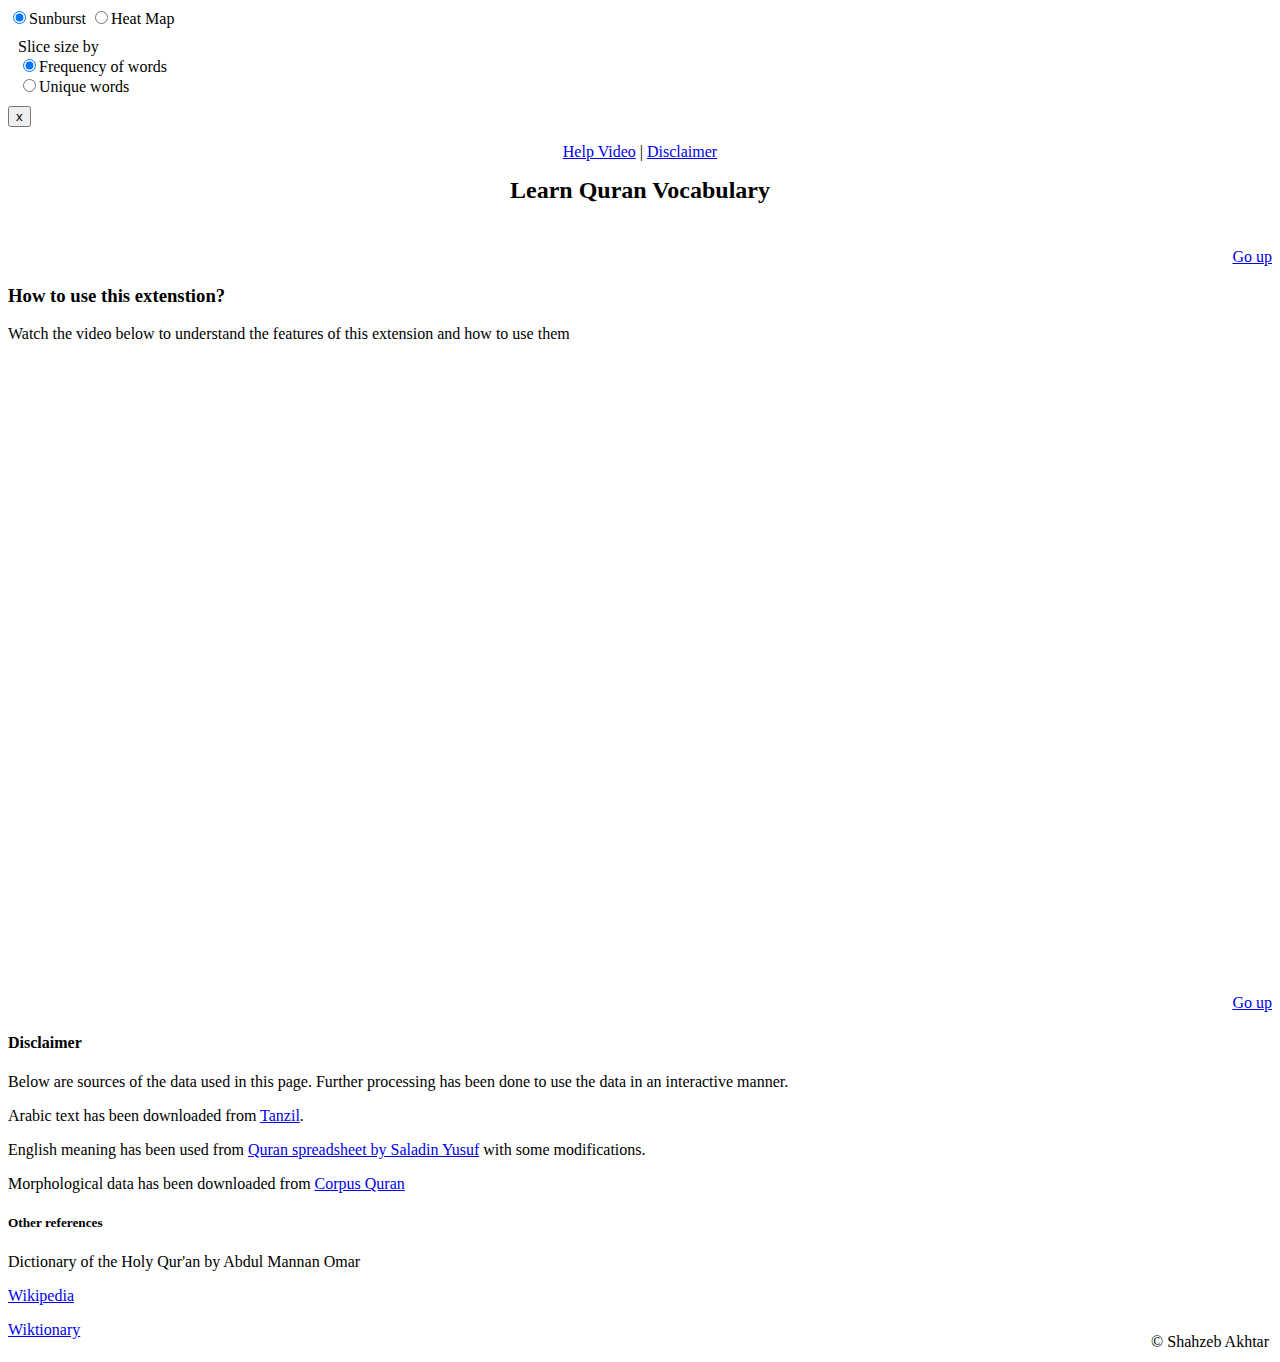
==== index.html @ d27b7bc4 "Update index.html" ====
<html>
	<head>
		<title>Quran Vocabulary</title>
		<link rel="stylesheet" type="text/css" href="css/main.css" />
		<meta charset="UTF-8">
	</head>
	<body>
		<div id="tooltip"></div>
		<div id="more_options">
			<div>
				<input type="radio" name="root_viz_type" id="root_sunburst" checked />Sunburst
				<input type="radio" name="root_viz_type" id="root_heat"/>Heat Map
			</div>
			<div id="sunburst_options" style="padding:10px;">
				<span>Slice size by</span>
				<br>
				<input type="radio" name="slice_size" id="slice_size_frequency" checked />Frequency of words
				<br>
				<input type="radio" name="slice_size" id="slice_size_unique"/>Unique words
			</div>
		</div>
		<div id="ayahs_div">
			<div>
				<button id="close_ayah_button">x</button>
			</div>
			<div id="ayahs_inner_div" style="overflow:auto; padding-left:10px; padding-right:10px;"></div>
		</div>
		<div class="big_box_div">
			<div align="center" id="top_div">
				<div id="page_top"></div>
				<p class="in_page_link"><a href="#help_video_div">Help Video</a><span> | </span><a href="#disclaimer_div">Disclaimer</a></p>
				<h2 align="center" style="margin-bottom:2px; margin-top:10px">Learn Quran Vocabulary</h2>
			</div>
			<table>
				<tbody>		
					<tr>
						<td valign="top">
							<div id="details_div" style="width:500px;">
								<!--div>
									<p id="user_help_text" class="help_text"></p>
								</div-->
								<div id="more_details">
								</div>
							</div>
						</td>
						<td valign="top">
							<div id="ayahs_and_visual"  style="width:1000px; max-height:600px; overflow-y:auto; padding:10px;">
							</div>
						</td>
					</tr>
				</tbody>
			</table>
		</div>
		<div class="big_box_div" id="help_video_div">
			<p style="text-align:right;"><a href="#page_top">Go up</a></p>
			<h3>How to use this extenstion?</h3>
			<p>Watch the video below to understand the features of this extension and how to use them</p>
			<iframe width="100%" height="70%" src="https://www.youtube.com/embed/5mgzwQ0c8dc" frameborder="0" allow="accelerometer; autoplay; encrypted-media; gyroscope; picture-in-picture" allowfullscreen></iframe>
		</div>
		<div class="big_box_div">
			<div id="disclaimer_div">
				<p style="text-align:right;"><a href="#page_top">Go up</a></p>
				<h4>Disclaimer</h4>
				<p>Below are sources of the data used in this page. Further processing has been done to use the data in an interactive manner.</p>
				<p class="data_source">Arabic text has been downloaded from <a target="_blank" rel="noopener noreferrer" href="http://tanzil.net/docs/download">Tanzil</a>.</p>
				<p class="data_source">English meaning has been used from <a target="_blank" rel="noopener noreferrer" href="https://archive.org/details/QURANSPREADSHEETWithAudio">Quran spreadsheet by Saladin Yusuf</a> with some modifications.</p>
				<p class="data_source">Morphological data has been downloaded from <a target="_blank" rel="noopener noreferrer" href="http://corpus.quran.com/download/">Corpus Quran</a></p>
				<h5>Other references</h5>
				<p class="data_source">Dictionary of the Holy Qur'an by Abdul Mannan Omar</p>
				<p class="data_source"><a target="_blank" rel="noopener noreferrer" href="https://en.wikipedia.org/wiki/Arabic_grammar">Wikipedia</a></p>
				<p class="data_source"><a target="_blank" rel="noopener noreferrer" href="https://en.wiktionary.org/wiki/Category:Arabic_roots">Wiktionary</a></p>
			</div>
		</div>
		<div id="footer" style="margin-top:-25px;">
			<table width="100%">
				<tbody>
					<tr>
						<td width="50%" style="text-align:left;"></td>
						<td width="50%" style="text-align:right;"><p>&copy; Shahzeb Akhtar<p></td>
					</tr>
				</tbody>
			</table>
		</div>
		<script src="data/wordparts.js"></script>
		<script src="data/words.js"></script>
		<script src="data/pauseMarks.js"></script>
		<script src="data/surahInfo.js"></script>
		<script src="https://d3js.org/d3.v4.min.js"></script>
		<script src="js/quran-vocab.js"></script>
		<script src="data/rootMeaning.js"></script>
		<script src="data/noRootMeaning.js"></script>
	</body>
</html>
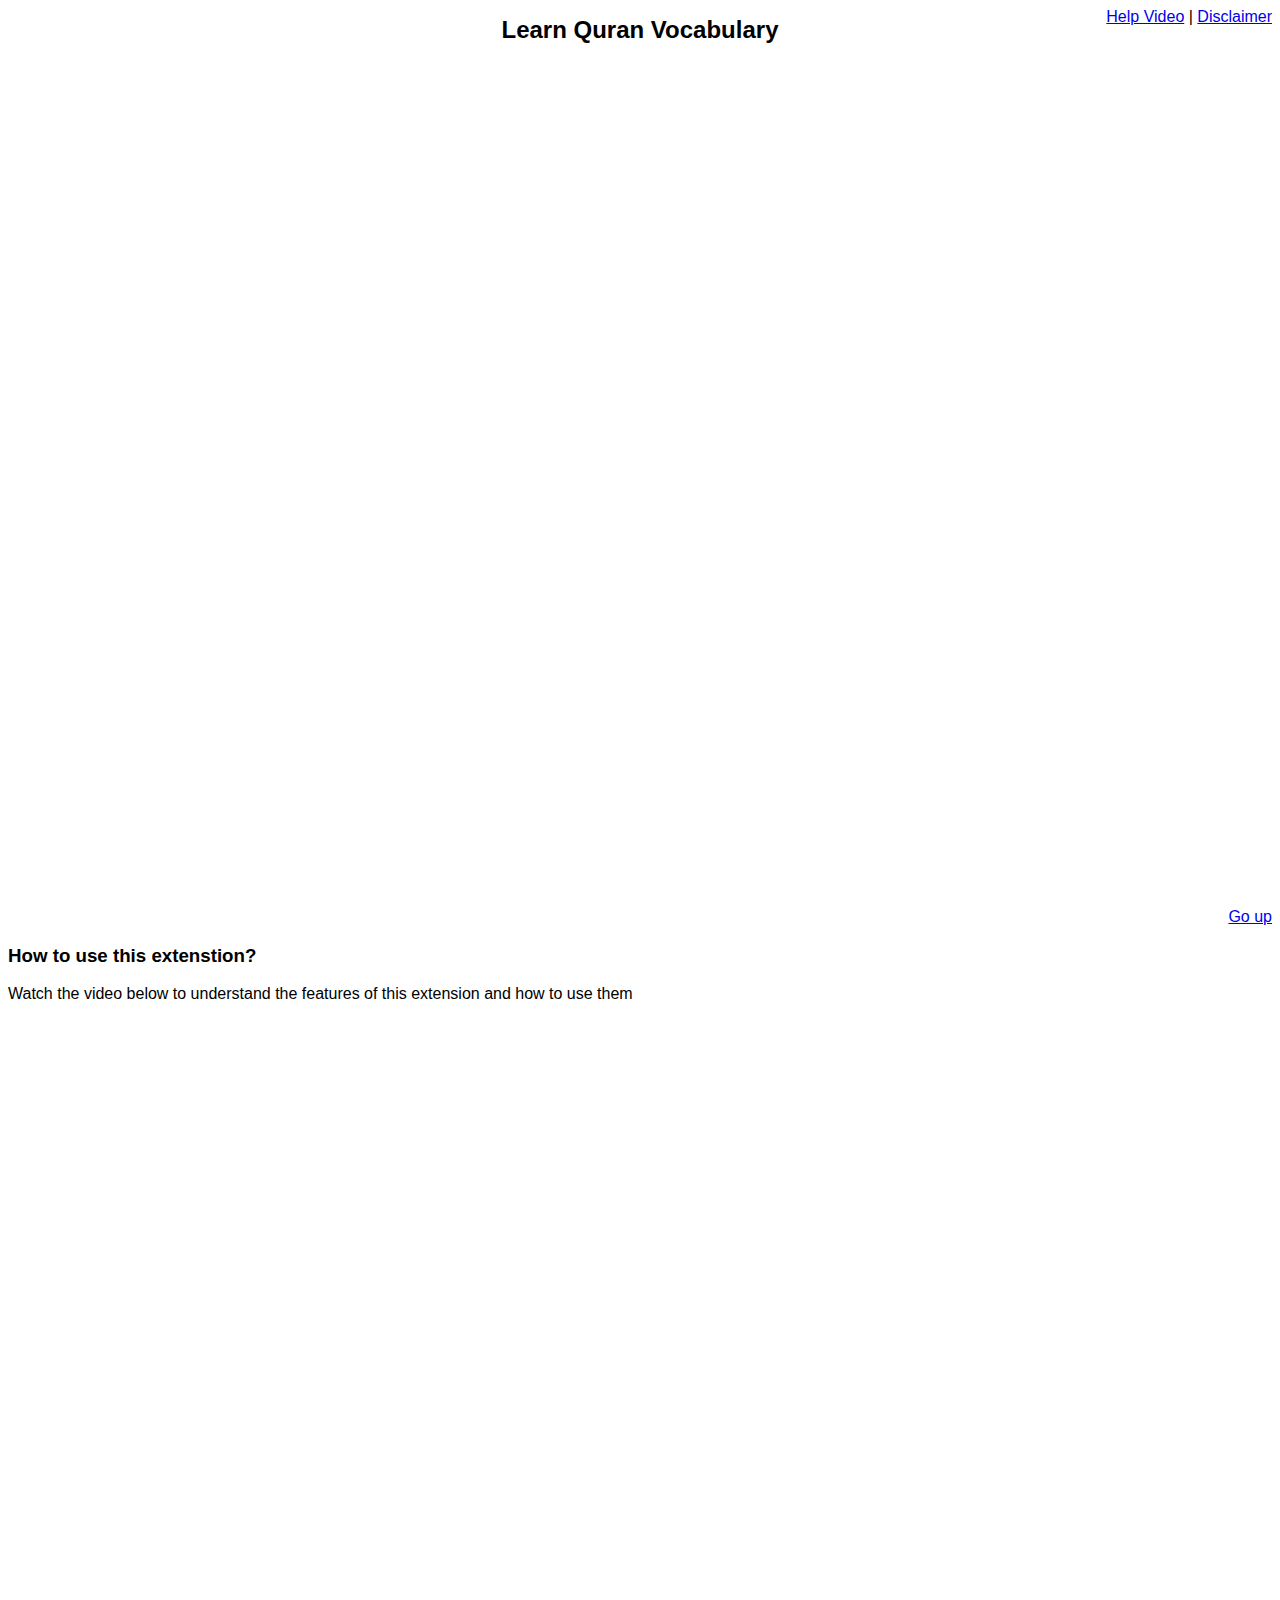
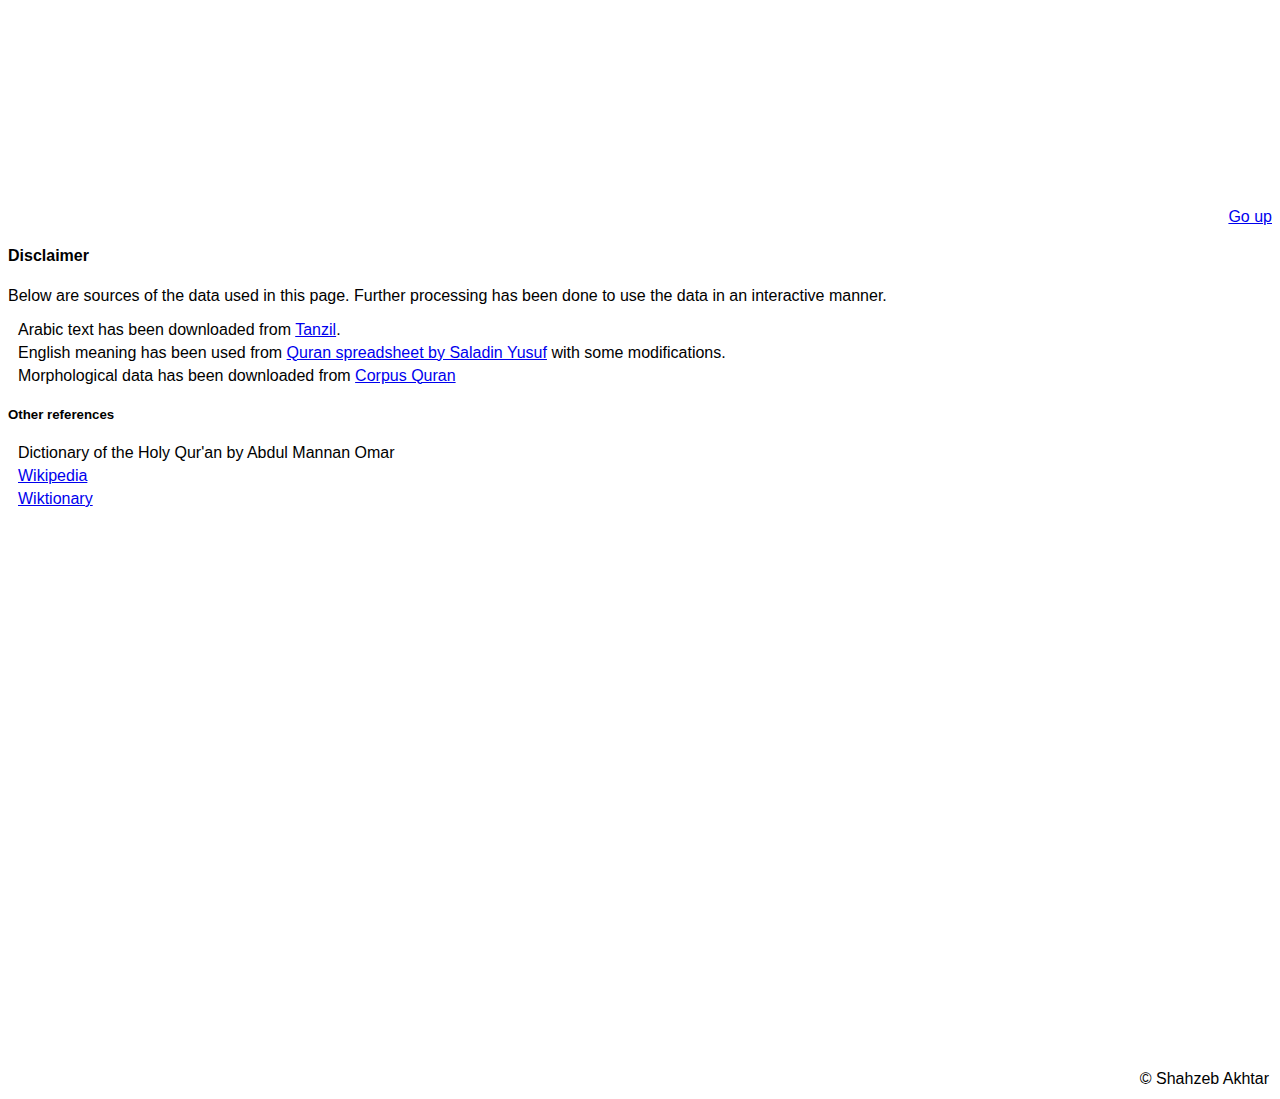
==== commit dfb78d67: "Update index.html" ====
--- a/index.html
+++ b/index.html
@@ -81,12 +81,12 @@
 				</tbody>
 			</table>
 		</div>
-		<script src="data/wordparts.js"></script>
+		<script src="data/wordParts.js"></script>
 		<script src="data/words.js"></script>
 		<script src="data/pauseMarks.js"></script>
 		<script src="data/surahInfo.js"></script>
 		<script src="https://d3js.org/d3.v4.min.js"></script>
-		<script src="js/quran-vocab.js"></script>
+		<script src="js/quran_vocab.js"></script>
 		<script src="data/rootMeaning.js"></script>
 		<script src="data/noRootMeaning.js"></script>
 	</body>
--- a/css/main.css
+++ b/css/main.css
@@ -0,0 +1,85 @@
+body{
+	font-family:"Helvetica";
+}
+
+#tooltip{
+	position:absolute;
+	top:-1000px;
+	left:-1000px;
+	background:#f2f2f2;
+	z-index:+3;
+	padding:5px;
+	border-radius:10px;
+	max-width:300px;				
+}
+#more_options{
+	position:absolute;
+	top:-1000px;
+	left:-1000px;
+	background:#f2f2f2;
+	z-index:+3;
+	padding:5px;
+	border-radius:10px;
+	width:200px;
+}
+#ayahs_div{
+	position:absolute;
+	top:-10000px;
+	left:-10000px;
+	background:white;
+	z-index:+2;
+	border-radius:5px;			
+}
+
+.word_part_header{
+	background-color: black;
+	color: white;
+	text-align:center;
+	font-size:13px;
+	font-family:Helvetica;
+}
+
+.help_text{
+	color: red;
+	font-size:13px;
+	font-family:Helvetica;
+	text-align: justify;
+}
+
+.word_part_td{
+	vertical-align:middle;
+	height:90px;
+}
+
+.in_page_link{
+	text-align:right;
+	margin-top:2px;
+	margin-bottom:-20px;
+}
+
+.data_source{
+	padding-left:10px;
+	margin-top:5px;
+	margin-bottom:5px;
+}
+.big_box_div{
+	width:100%;
+	height:100%
+}
+.main-arc {
+	stroke: #fff;
+	stroke-width: 0.5px;
+}
+
+.hidden-arc {
+	fill: none;
+}
+
+.noselect {
+  -webkit-touch-callout: none; /* iOS Safari */
+	-webkit-user-select: none; /* Safari */
+	 -khtml-user-select: none; /* Konqueror HTML */
+	   -moz-user-select: none; /* Firefox */
+		-ms-user-select: none; /* Internet Explorer/Edge */
+			user-select: none; /* Non-prefixed version, currently supported by Chrome and Opera */
+}
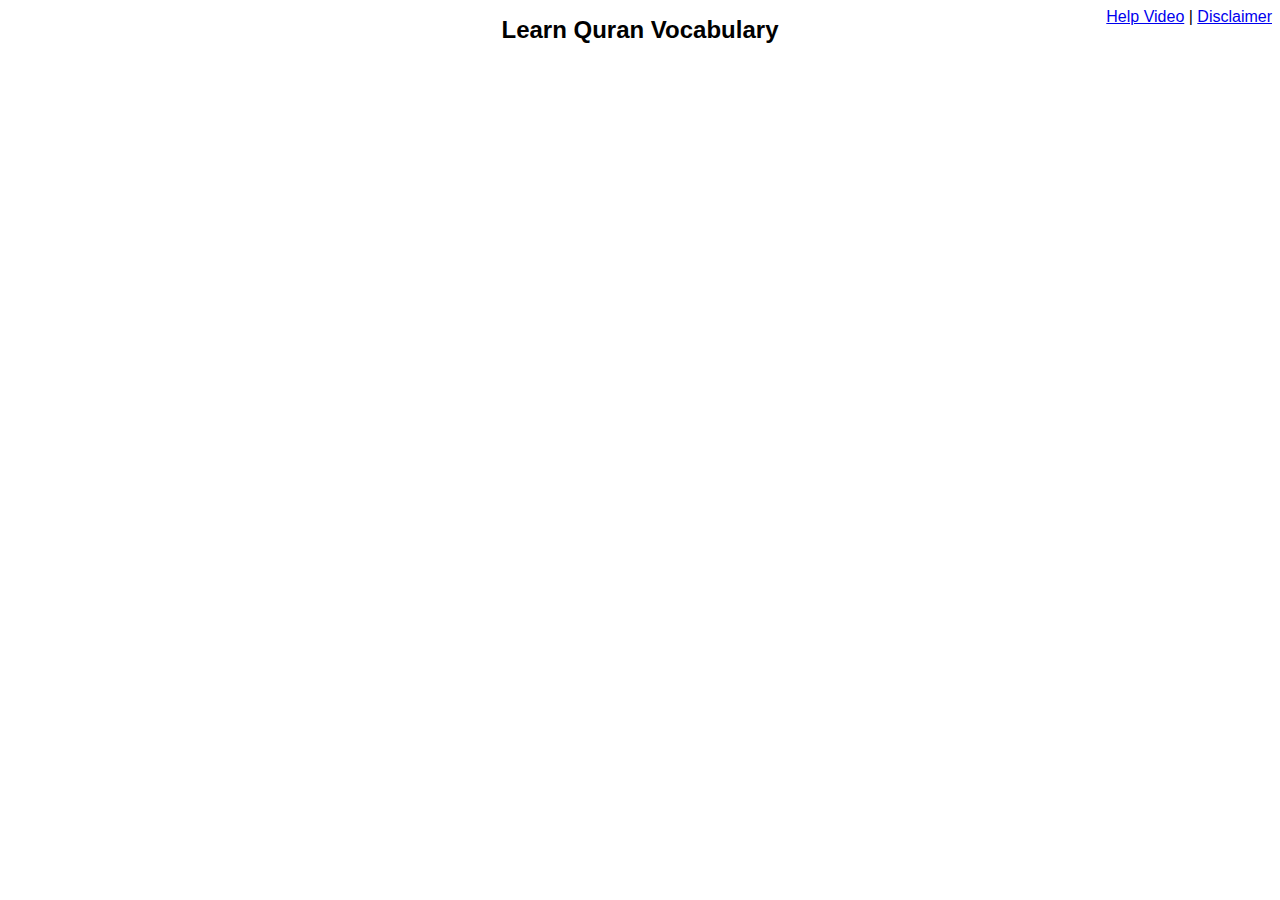
==== commit 4f4a1d52: "Update index.html" ====
--- a/index.html
+++ b/index.html
@@ -2,6 +2,7 @@
 	<head>
 		<title>Quran Vocabulary</title>
 		<link rel="stylesheet" type="text/css" href="css/main.css" />
+		<link rel="shortcut icon" href="favicon.ico" />
 		<meta charset="UTF-8">
 	</head>
 	<body>
@@ -25,10 +26,10 @@
 			</div>
 			<div id="ayahs_inner_div" style="overflow:auto; padding-left:10px; padding-right:10px;"></div>
 		</div>
-		<div class="big_box_div">
+		<div class="big_box_div" id="main_div">
 			<div align="center" id="top_div">
 				<div id="page_top"></div>
-				<p class="in_page_link"><a href="#help_video_div">Help Video</a><span> | </span><a href="#disclaimer_div">Disclaimer</a></p>
+				<p class="in_page_link"><a href="#" onclick="showHelp(); return false;">Help Video</a><span> | </span><a href="#" onclick="showDisclaimer(); return false;">Disclaimer</a></p>
 				<h2 align="center" style="margin-bottom:2px; margin-top:10px">Learn Quran Vocabulary</h2>
 			</div>
 			<table>
@@ -51,15 +52,15 @@
 				</tbody>
 			</table>
 		</div>
-		<div class="big_box_div" id="help_video_div">
-			<p style="text-align:right;"><a href="#page_top">Go up</a></p>
+		<div class="big_box_div" id="help_div" style="display:none;">
+			<p style="text-align:right;"><a href="#" onclick="showMain(); return false;">Back</a></p>
 			<h3>How to use this extenstion?</h3>
 			<p>Watch the video below to understand the features of this extension and how to use them</p>
 			<iframe width="100%" height="70%" src="https://www.youtube.com/embed/5mgzwQ0c8dc" frameborder="0" allow="accelerometer; autoplay; encrypted-media; gyroscope; picture-in-picture" allowfullscreen></iframe>
 		</div>
-		<div class="big_box_div">
-			<div id="disclaimer_div">
-				<p style="text-align:right;"><a href="#page_top">Go up</a></p>
+		<div class="big_box_div" id="disclaimer_and_footer_div" style="display:none;">
+			<div class="big_box_div" id="disclaimer_div">
+				<p style="text-align:right;"><a href="#" onclick="showMain(); return false;">Back</a></p>
 				<h4>Disclaimer</h4>
 				<p>Below are sources of the data used in this page. Further processing has been done to use the data in an interactive manner.</p>
 				<p class="data_source">Arabic text has been downloaded from <a target="_blank" rel="noopener noreferrer" href="http://tanzil.net/docs/download">Tanzil</a>.</p>
@@ -70,16 +71,16 @@
 				<p class="data_source"><a target="_blank" rel="noopener noreferrer" href="https://en.wikipedia.org/wiki/Arabic_grammar">Wikipedia</a></p>
 				<p class="data_source"><a target="_blank" rel="noopener noreferrer" href="https://en.wiktionary.org/wiki/Category:Arabic_roots">Wiktionary</a></p>
 			</div>
-		</div>
-		<div id="footer" style="margin-top:-25px;">
-			<table width="100%">
-				<tbody>
-					<tr>
-						<td width="50%" style="text-align:left;"></td>
-						<td width="50%" style="text-align:right;"><p>&copy; Shahzeb Akhtar<p></td>
-					</tr>
-				</tbody>
-			</table>
+			<div id="footer" style="margin-top:-25px;">
+				<table width="100%">
+					<tbody>
+						<tr>
+							<td width="50%" style="text-align:left;"></td>
+							<td width="50%" style="text-align:right;"><p>&copy; Shahzeb Akhtar<p></td>
+						</tr>
+					</tbody>
+				</table>
+			</div>
 		</div>
 		<script src="data/wordParts.js"></script>
 		<script src="data/words.js"></script>
--- a/css/main.css
+++ b/css/main.css
@@ -64,7 +64,7 @@
 }
 .big_box_div{
 	width:100%;
-	height:100%
+	height:100%;
 }
 .main-arc {
 	stroke: #fff;
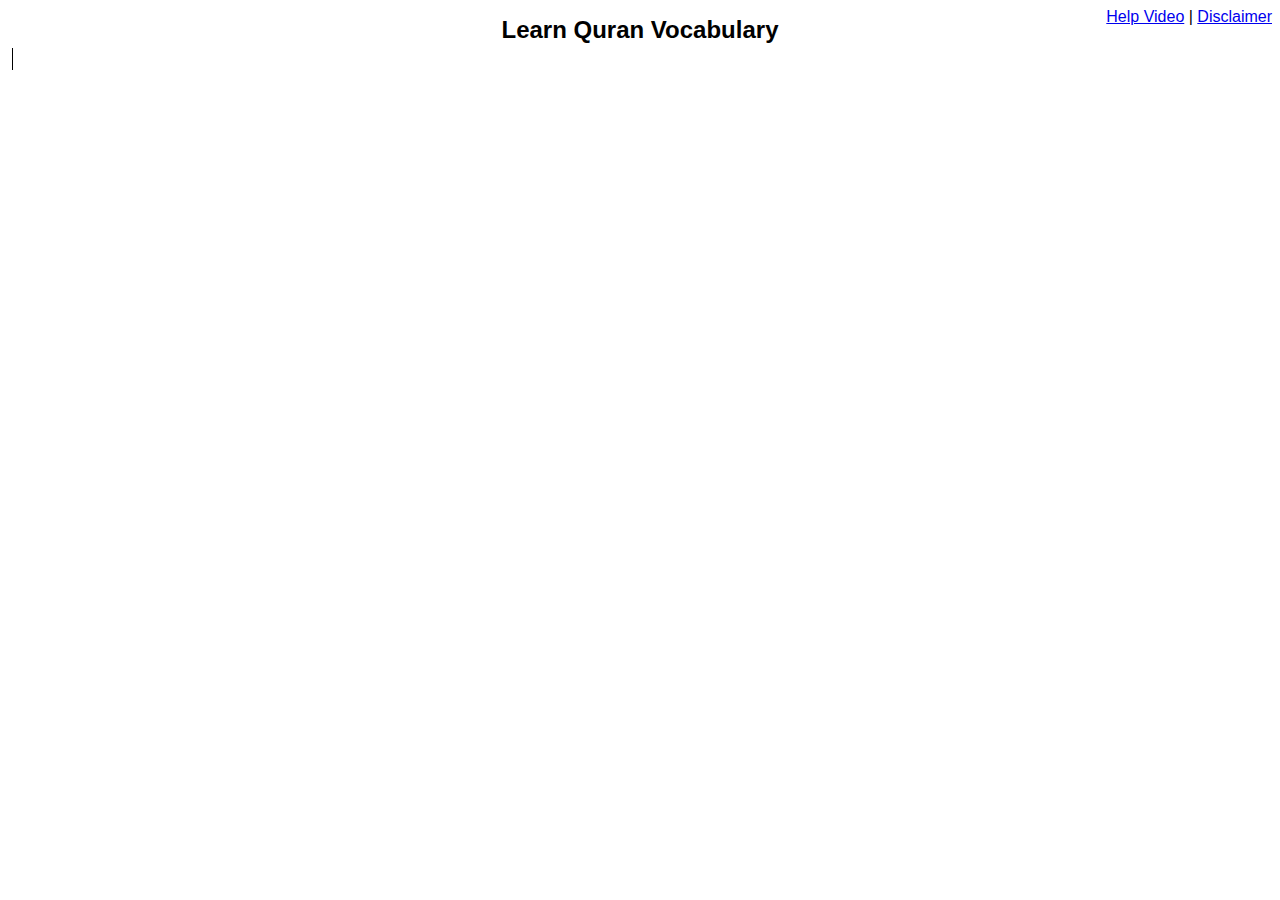
==== commit c3e4a64b: "Update index.html" ====
--- a/index.html
+++ b/index.html
@@ -26,6 +26,7 @@
 			</div>
 			<div id="ayahs_inner_div" style="overflow:auto; padding-left:10px; padding-right:10px;"></div>
 		</div>
+		<div id="word_div"></div>
 		<div class="big_box_div" id="main_div">
 			<div align="center" id="top_div">
 				<div id="page_top"></div>
@@ -35,11 +36,8 @@
 			<table>
 				<tbody>		
 					<tr>
-						<td valign="top">
-							<div id="details_div" style="width:500px;">
-								<!--div>
-									<p id="user_help_text" class="help_text"></p>
-								</div-->
+						<td valign="top" style="border-right: 1px solid;">
+							<div id="details_div">
 								<div id="more_details">
 								</div>
 							</div>
--- a/css/main.css
+++ b/css/main.css
@@ -31,19 +31,12 @@
 	border-radius:5px;			
 }
 
-.word_part_header{
-	background-color: black;
-	color: white;
-	text-align:center;
-	font-size:13px;
-	font-family:Helvetica;
-}
-
-.help_text{
-	color: red;
-	font-size:13px;
-	font-family:Helvetica;
-	text-align: justify;
+#word_div{
+	position:absolute;
+	top:-10000px;
+	left:-10000px;
+	z-index:+2;
+	border-radius:5px;			
 }
 
 .word_part_td{
